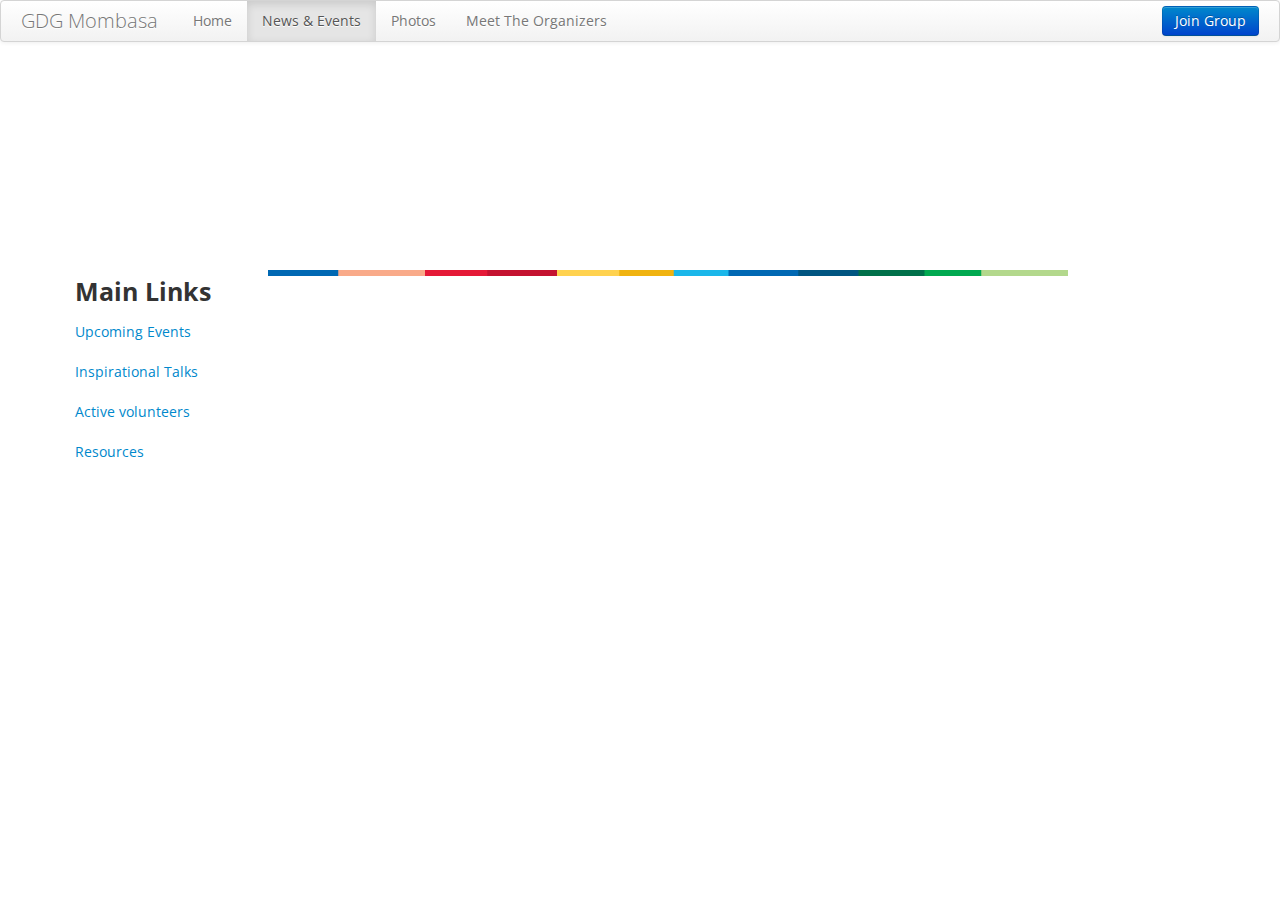
==== events.html @ 25451f02 "update on other menu tabs" ====
<!doctype html>
    <html ng-app="gdgBootstrap" lang="en">
        <head>
            <title>GDG Mombasa</title>
            <meta name="viewport" content="width=device-width, initial-scale=1.0">
            <meta http-equiv="Content-Type" content="text/html; charset=utf-8">
            <link href='http://fonts.googleapis.com/css?family=Open+Sans:300italic,700italic,300,700' rel='stylesheet' type='text/css'>
            <link href="css/bootstrap.min.css" rel="stylesheet" media="screen">
            <link href="css/bootstrap-responsive.min.css" rel="stylesheet" media="screen">
            <link href="css/gdg.css" rel="stylesheet" media="screen">
			<link rel="canonical" href="http://www.gdgmombasa.mombasatech.org" />
			<script type="text/javascript" src="https://apis.google.com/js/plusone.js">
			</script>
            <script src="http://code.angularjs.org/1.0.6/angular.min.js"></script>
            <script src="http://code.angularjs.org/1.0.6/angular-sanitize.min.js"></script>
            <script src="js/bootstrap.min.js"></script>
			<script src="js/gdg.js"></script>
            <script src="js/dateFormat.js"></script>
	</head>
        <body>
		<div class="navbar-wrapper">
		
		    <div class="navbar"><!--NAV BAR-->
					
					<div class="navbar-inner">
					<a class="brand" href="#">GDG Mombasa</a>
					<ul class="nav">
					<li><a href="index.html">Home</a></li>
					<li class="active"><a href="events.html">News & Events</a></li>
					<li><a href="#">Photos</a></li>
					<li><a href="#">Meet The Organizers</a></li>
					</ul>
					<button type="button" id="join_chapter" class="btn btn-primary pull-right" >Join Group</button>
					</div>
					
				</div><!-- end of navbar-->
		
		</div><!-- end of navbar-wrapper -->
<div style="padding-top:200px;"> </div> 

<div class="container">
		<div class="container-fluid">
			<div class="row-fluid">
				<div class="span2"> <!--Sidebar content-->
				<h3>Main Links</h3>
				<a href="#" target=""> Upcoming Events </a></br></br>
				<a href="#" target=""> Inspirational Talks </a></br></br>
				<a href="#" target=""> Active volunteers</a></br></br>
				<a href="#" target=""> Resources</a></br></br>
	
	
    </div>
	
 <div class="span10"><!--Body content-->
	<g:plusone></g:plusone>
	<img align="center" src="img/color_bar.png">
    
	<!-- Body Content -->
	
    </div><!--End of span10-->
  </div><!--End of row fluid-->
</div><!--End of Container fluid-->
</div> <!--End of container-->
		</body
    </html>
---- css/gdg.css ----
/*
 * Copyright 2011 Roman Nurik
 *
 * Licensed under the Apache License, Version 2.0 (the "License");
 * you may not use this file except in compliance with the License.
 * You may obtain a copy of the License at
 *
 *      http://www.apache.org/licenses/LICENSE-2.0
 *
 * Unless required by applicable law or agreed to in writing, software
 * distributed under the License is distributed on an "AS IS" BASIS,
 * WITHOUT WARRANTIES OR CONDITIONS OF ANY KIND, either express or implied.
 * See the License for the specific language governing permissions and
 * limitations under the License.
 */

/* stream */
#news-feed {
  margin: 0 0 0 3px;
}
#news-feed li {
    position: relative;
    padding: 12px 0 12px 30px;
    border: 1px solid #ddd;
    font-size: 16px;
    line-height: 24px;
    overflow: hidden;
    background-color: #F6F6F6;
    margin-bottom: 15px;
    border-radius: 4px;
}

#news-feed li .icon {
  position: absolute;
  left: 8px;
  top: 15px;
}

#news-feed li .meta {
  margin-top: 3px;
  color: #999;
  font-size: 11px;
}

#news-feed li .meta a {
  color: #999;
}

#news-feed li .meta a:hover {
  background-color: transparent;
  text-decoration: underline;
}

#news-feed .label {
  margin: 0 6px 0 0;
  vertical-align: top;
  border: 1px solid #CBCBCB;
  color: #DA573A;
  text-shadow: none;
  -webkit-border-radius: 2px;
  -moz-border-radius: 2px;
  border-radius: 2px;
  background: rgb(251,251,251); /* Old browsers */
  background: -moz-linear-gradient(top,  rgba(251,251,251,1) 0%, rgba(245,245,245,1) 5%, rgba(242,240,240,1) 19%, rgba(242,242,242,1) 24%, rgba(228,228,228,1) 100%); /* FF3.6+ */
  background: -webkit-gradient(linear, left top, left bottom, color-stop(0%,rgba(251,251,251,1)), color-stop(5%,rgba(245,245,245,1)), color-stop(19%,rgba(242,240,240,1)), color-stop(24%,rgba(242,242,242,1)), color-stop(100%,rgba(228,228,228,1))); /* Chrome,Safari4+ */
  background: -webkit-linear-gradient(top,  rgba(251,251,251,1) 0%,rgba(245,245,245,1) 5%,rgba(242,240,240,1) 19%,rgba(242,242,242,1) 24%,rgba(228,228,228,1) 100%); /* Chrome10+,Safari5.1+ */
  background: -o-linear-gradient(top,  rgba(251,251,251,1) 0%,rgba(245,245,245,1) 5%,rgba(242,240,240,1) 19%,rgba(242,242,242,1) 24%,rgba(228,228,228,1) 100%); /* Opera 11.10+ */
  background: -ms-linear-gradient(top,  rgba(251,251,251,1) 0%,rgba(245,245,245,1) 5%,rgba(242,240,240,1) 19%,rgba(242,242,242,1) 24%,rgba(228,228,228,1) 100%); /* IE10+ */
  background: linear-gradient(to bottom,  rgba(251,251,251,1) 0%,rgba(245,245,245,1) 5%,rgba(242,240,240,1) 19%,rgba(242,242,242,1) 24%,rgba(228,228,228,1) 100%); /* W3C */
  filter: progid:DXImageTransform.Microsoft.gradient( startColorstr='#fbfbfb', endColorstr='#e4e4e4',GradientType=0 ); /* IE6-9 */
}

#news-feed li .link-attachment {
  border-left: 3px solid #ccc;
  padding-left: 8px;
  margin-top: 6px;
  font-size: 11px;
  line-height: 16px;
}

#news-feed li .thumbnails {
  padding-top: 6px;
}

#news-feed li .thumbnails li {
  display: inline-block;
  padding-right: 6px;
  border: 0;
  padding: 0;
}

#news-feed li .thumbnails img {
  height: 100px;
}

body {
  overflow-y: scroll;
}

#cover {
  margin-top: -300px;
  margin-bottom: 30px;
  color: hsl(0, 100%, 100%);
  height: 300px;
  background: -moz-linear-gradient(top,  rgba(0,0,0,0) 0%, rgba(0,0,0,0.8) 100%); /* FF3.6+ */
  background: -webkit-gradient(linear, left top, left bottom, color-stop(0%,rgba(0,0,0,0)), color-stop(100%,rgba(0,0,0,0.8))); /* Chrome,Safari4+ */
  background: -webkit-linear-gradient(top,  rgba(0,0,0,0) 0%,rgba(0,0,0,0.8) 100%); /* Chrome10+,Safari5.1+ */
  background: -o-linear-gradient(top,  rgba(0,0,0,0) 0%,rgba(0,0,0,0.8) 100%); /* Opera 11.10+ */
  background: -ms-linear-gradient(top,  rgba(0,0,0,0) 0%,rgba(0,0,0,0.8) 100%); /* IE10+ */
  background: linear-gradient(to bottom,  rgba(0,0,0,0) 0%,rgba(0,0,0,0.8) 100%); /* W3C */
  filter: progid:DXImageTransform.Microsoft.gradient( startColorstr='#00000000', endColorstr='#cc000000',GradientType=0 ); /* IE6-9 */

}
#cover-content {
  margin-top: 140px;
}
[ng\:cloak], [ng-cloak], [data-ng-cloak], [x-ng-cloak], .ng-cloak, .x-ng-cloak {
  display: none;
}
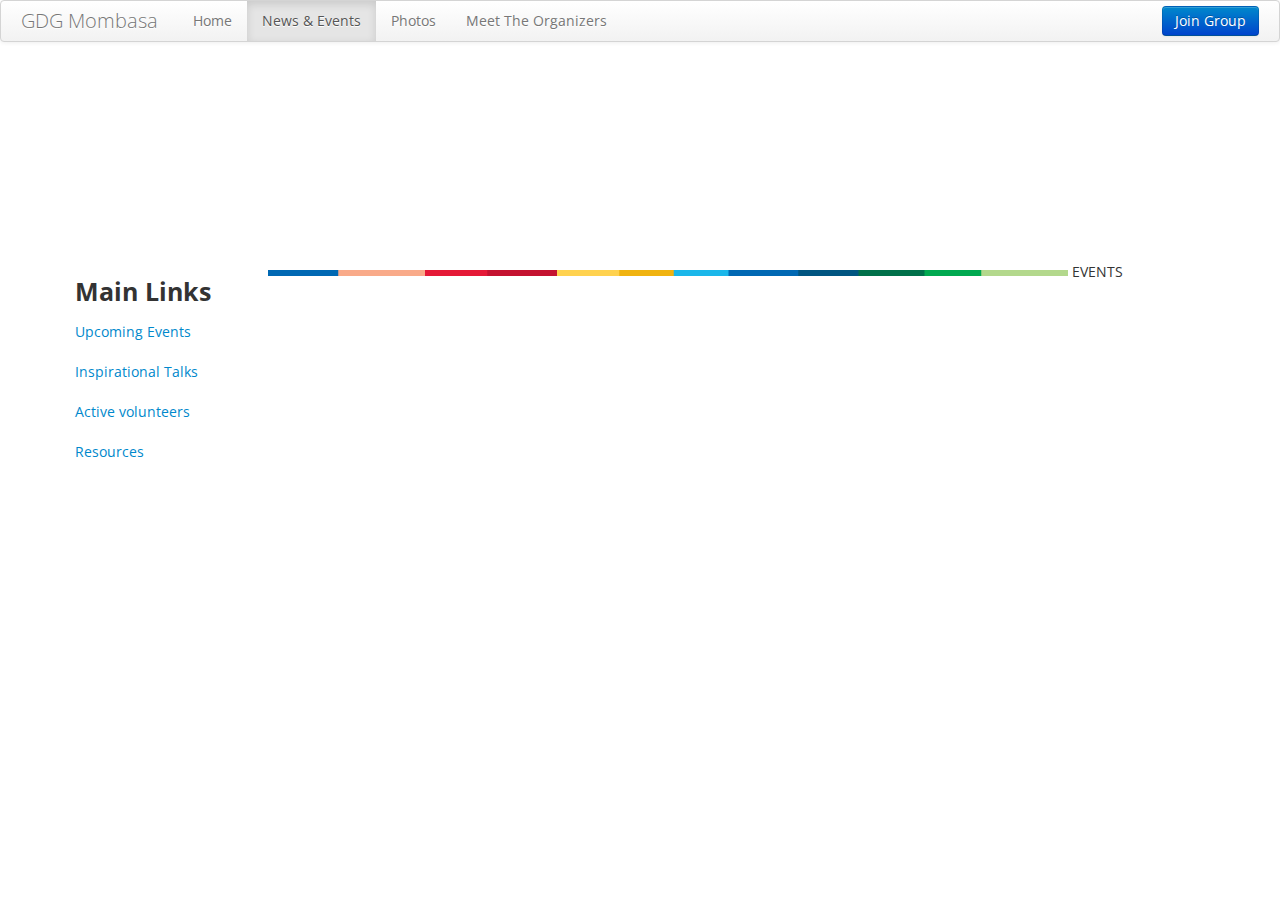
==== commit e59bebb7: "Update on images & team page" ====
--- a/events.html
+++ b/events.html
@@ -26,9 +26,9 @@
 					<a class="brand" href="#">GDG Mombasa</a>
 					<ul class="nav">
 					<li><a href="index.html">Home</a></li>
-					<li class="active"><a href="events.html">News & Events</a></li>
-					<li><a href="#">Photos</a></li>
-					<li><a href="#">Meet The Organizers</a></li>
+					<li  class="active"><a href="events.html">News & Events</a></li>
+					<li><a href="gallery.html">Photos</a></li>
+					<li><a href="team.html">Meet The Organizers</a></li>
 					</ul>
 					<button type="button" id="join_chapter" class="btn btn-primary pull-right" >Join Group</button>
 					</div>
@@ -54,7 +54,7 @@
  <div class="span10"><!--Body content-->
 	<g:plusone></g:plusone>
 	<img align="center" src="img/color_bar.png">
-    
+    EVENTS
 	<!-- Body Content -->
 	
     </div><!--End of span10-->
